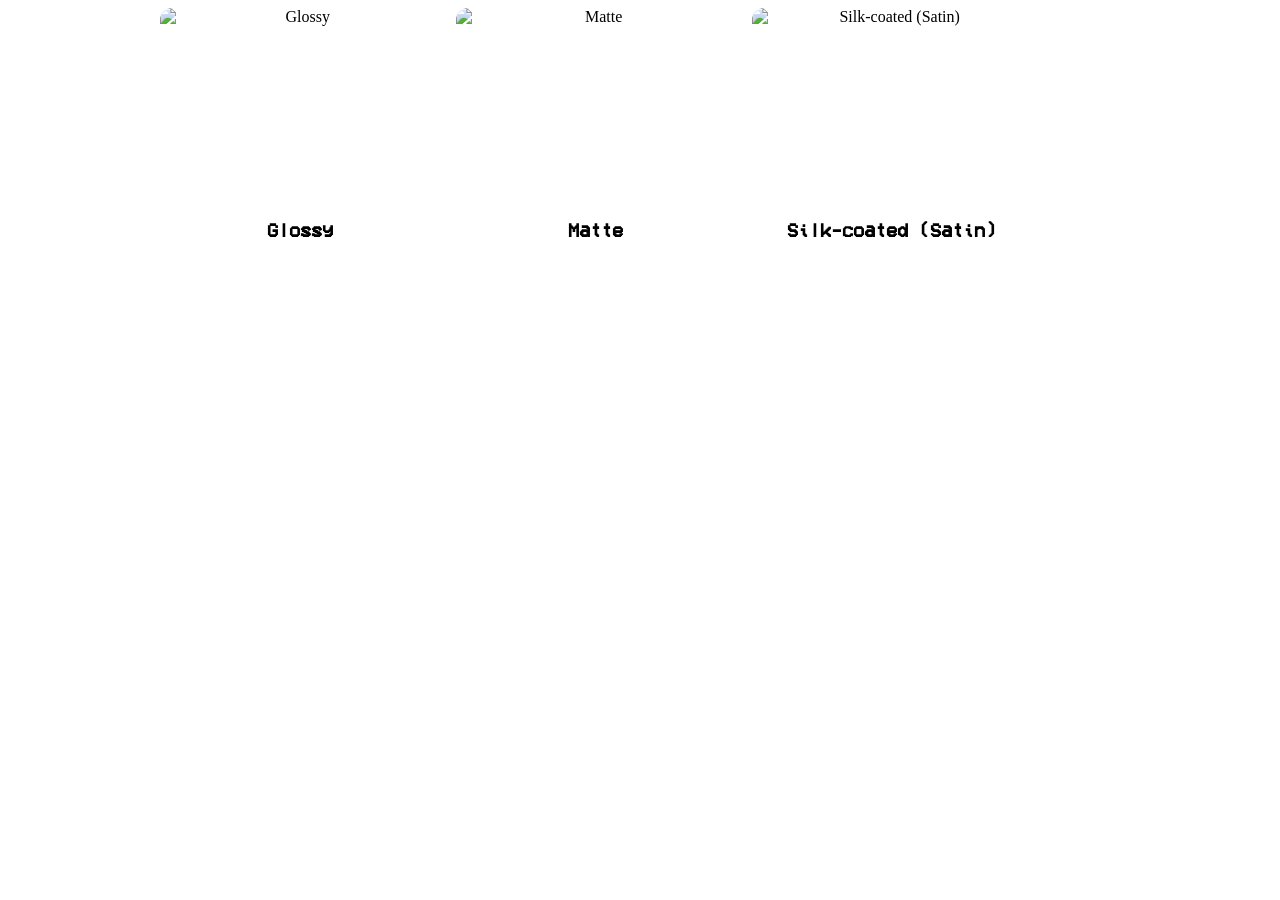
==== p-rprlist.html @ cfb8fa58 "Add files via upload" ====
<!DOCTYPE html>
<html>
    <head>
        <title>Paper Types</title>
    </head>
    <body>
        <link rel="stylesheet" href="styles.css">
        <div class="slider">
            <div class="product">
                <img class="product-img" src="img/prod/glossy.jpg" alt="Glossy">
                <div class="overlay"><p class="overlay-text">Very Glossy</p></div>
                <h3 class="paper-type">Glossy</h3>
            </div>
            <div class="product">
                <img class="product-img" src="img/prod/matte.jpg" alt="Matte">
                <div class="overlay"><p class="overlay-text">Just like those of paper bag bro</p></div>
                <h3 class="paper-type">Matte</h3>
            </div>
            <div class="product">
                <img class="product-img" src="img/prod/satin.jpg" alt="Silk-coated (Satin)">
                <div class="overlay"><p class="overlay-text">Premium smooth paper</p></div>
                <h3 class="paper-type">Silk-coated (Satin)</h3>
            </div>
        </div>
    </body>
</html>
---- styles.css ----
@font-face {
    font-family: "Minecraft";
    src: url("fonts/Minecraft.ttf") format("truetype");
    font-weight: normal;
    font-style: normal;
}

@font-face {
    font-family: "Pixel-horror";
    src: url("fonts/VCR_OSD_MONO_1.001.ttf") format("truetype");
    font-weight: normal;
    font-style: normal;
}

@keyframes wobble1 {
    0% {
        transform: rotate(0deg);
    }
    15% {
        transform: rotate(1deg);
    }
    30% {
        transform: rotate(-1deg);
    }
    45% {
        transform: rotate(2deg);
    }
    60% {
        transform: rotate(-2deg);
    }
    75% {
        transform: rotate(1deg);
    }
    90% {
        transform: rotate(-1deg);
    }
    100% {
        transform: rotate(0deg);
    }
}

@keyframes hoverfloat {
    0% {
        transform: translateY(0);
        transform: rotate(0deg);
    }
    25% {
        transform: translateY(10px);
        transform: rotate(5deg);
    }
    50% {
        transform: translateY(10px);
        transform: rotate(-5deg);
    }
    75% {
        transform: translateY(-10px);
        transform: rotate(5deg);
    }
    100% {
        transform: translateY(-10px);
        transform: rotate(-5deg);
    }
}

h1 {
    font-family: "Minecraft", sans-serif;
    justify-content: center;
    text-align: center;
}
h2 {
    font-family: "Pixel-horror", sans-serif;
    text-align: center;
    margin: 0 auto;
}
p {
    font-family: "Pixel-horror", sans-serif;
    margin-left: 5%; margin-right: 60%;
    padding: 10px;
}
.leftright {
    display: flex;
    align-items: center;
    justify-content: space-between;
    gap: 20px;
}
.leftright p {
    flex: 1;
    margin: 0;
    margin-left: 12%;
}
p {
    margin-left: 12%;
    font-family: sans-serif;
}
.leftright img {
    max-width: 45%;
    height: auto;
    margin-right:3%;
}
dt {
    font-family: "Minecraft", sans-serif;
    margin-bottom: 7px;
}
dd {
    margin-bottom: 5px;
    font-family: "Pixel-horror", sans-serif;
}
form {
    display: flex;
    flex-direction: column;
    align-items: center;
    gap: 10px;
}
label {
    margin-bottom: -1px;
    font-family: "Pixel-horror", sans-serif;
}
/* aww may label */
button {
    font-family: "pixel-horror", sans-serif;
    font-size: 200%;
}
.wobble1 img {
    animation-name: "wobble1";
    animation-duration: 2s;
    animation-iteration-count: infinite;
}
.hoverfloat:hover {
    animation-name: "hoverfloat";
    animation-duration: 4s;
    animation-iteration-count: infinite;
}
.main {
    padding-left: 12%;
    padding: 20px;
    box-sizing: border-box;
}
.slider {
    display: flex;
    justify-content: flex-start;
    gap: 16px;
    overflow-x: auto;
    padding-bottom: 10px;
    margin-left: 12%
}
/*nag mamatik round sir i dont know why it wont work pag walang overflowhiddedn*/
.product {
    position: relative;
    display: flex;
    flex-direction: column;
    justify-content: flex-start;
    align-items: center;
    text-align: center;
    flex: 0 0 280px;
    min-width: 280px;
    background: white;
    border-radius: 12px;
    padding: 0;
    overflow: hidden;
}
.product-img {
    width: 100%;
    height: 200px;
    object-fit: cover;
    display: block;
}
.product-img2 {
    display: flex;
    justify-content: space-between;
    gap: 2px;
}
.product-images .product-img {
    width: 50%;
}
.product h3 {
    display: inline-block;
    margin: 12px auto 16px;
    font-family: "Pixel-horror", sans-serif;
    text-align: center;
    padding: 0 12px;
}
.overlay {
    position: absolute;
    top: 0;
    left: 0;
    right: 0;
    bottom: 0;
    background-color: antiquewhite;
    color: rgb(0, 0, 0);
    display: flex;
    align-items: center;
    justify-content: center;
    text-align: center;
    padding: 20px;
    transition: transform 0.3s ease;
    transform: translateX(100%);
    z-index: 2;
}
.product:hover .overlay {
    transform: translateX(0);
    animation-duration: 0.3s;
}
.overlay-text {
    margin: 0 auto;
    max-width: 240px;
    font-size: 15px;
    line-height: 1.5;
}
.business-stationery {
    font-family: "minecraft", sans-serif;
}
.photo {
    font-family: "minecraft", sans-serif;
}
.labels-packaging {
    font-family: "minecraft", sans-serif;
}
.paper-type {
    font-family: "minecraft", sans-serif;
}
.paper-weight {
    font-family: "minecraft", sans-serif;
}
.paper-size {
    font-family: "minecraft", sans-serif;
}
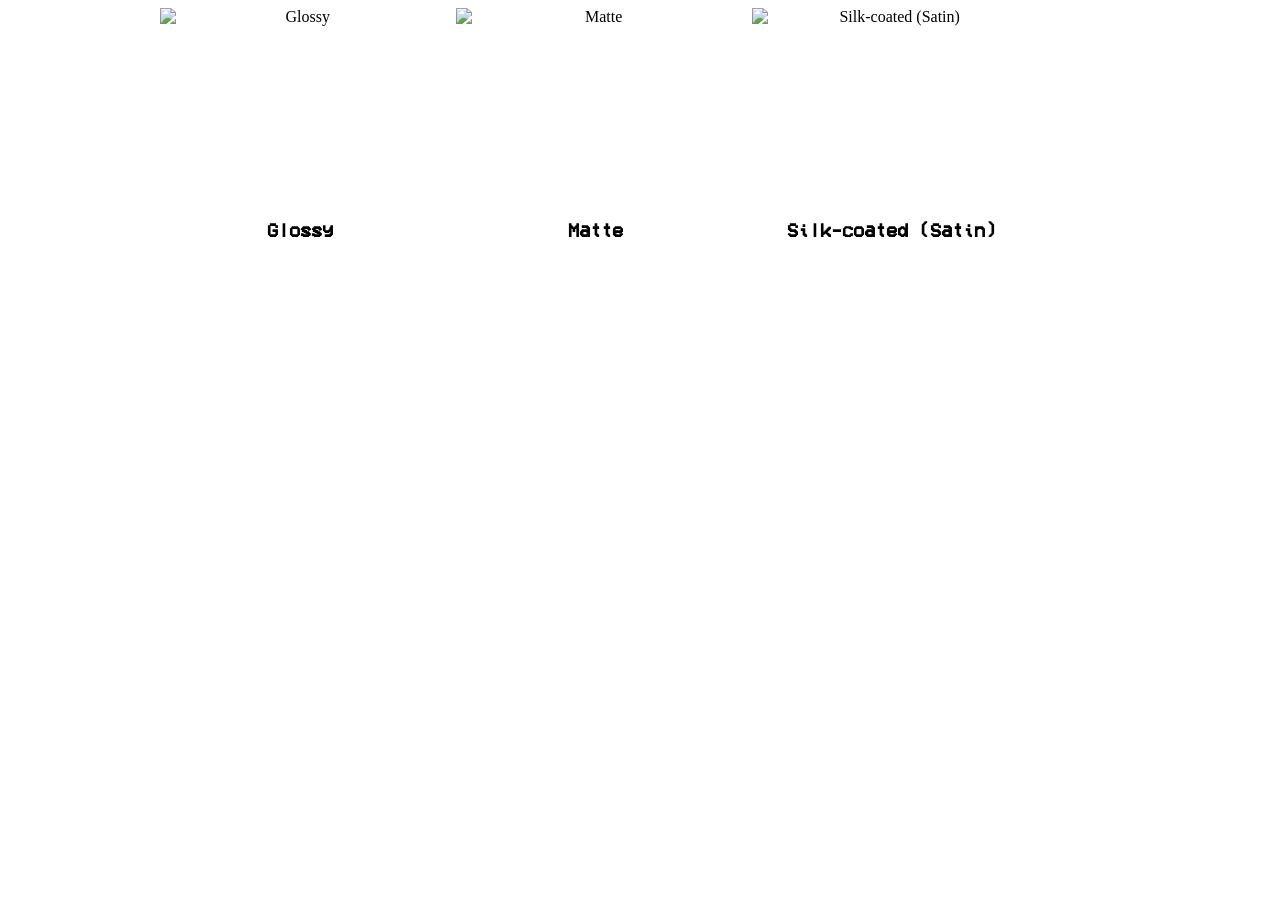
==== commit a45a9575: "Add files via upload" ====
--- a/p-rprlist.html
+++ b/p-rprlist.html
@@ -7,17 +7,17 @@
         <link rel="stylesheet" href="styles.css">
         <div class="slider">
             <div class="product">
-                <img class="product-img" src="img/prod/glossy.jpg" alt="Glossy">
+                <img class="product-img" src="img/glossy.jpg" alt="Glossy">
                 <div class="overlay"><p class="overlay-text">Very Glossy</p></div>
                 <h3 class="paper-type">Glossy</h3>
             </div>
             <div class="product">
-                <img class="product-img" src="img/prod/matte.jpg" alt="Matte">
+                <img class="product-img" src="img/matte.jpg" alt="Matte">
                 <div class="overlay"><p class="overlay-text">Just like those of paper bag bro</p></div>
                 <h3 class="paper-type">Matte</h3>
             </div>
             <div class="product">
-                <img class="product-img" src="img/prod/satin.jpg" alt="Silk-coated (Satin)">
+                <img class="product-img" src="img/satin.jpg" alt="Silk-coated (Satin)">
                 <div class="overlay"><p class="overlay-text">Premium smooth paper</p></div>
                 <h3 class="paper-type">Silk-coated (Satin)</h3>
             </div>
--- a/styles.css
+++ b/styles.css
@@ -143,7 +143,6 @@
     padding-bottom: 10px;
     margin-left: 12%
 }
-/*nag mamatik round sir i dont know why it wont work pag walang overflowhiddedn*/
 .product {
     position: relative;
     display: flex;
@@ -154,7 +153,6 @@
     flex: 0 0 280px;
     min-width: 280px;
     background: white;
-    border-radius: 12px;
     padding: 0;
     overflow: hidden;
 }
@@ -224,3 +222,6 @@
 .paper-size {
     font-family: "minecraft", sans-serif;
 }
+.sec dt {
+    border: 2px;
+}
